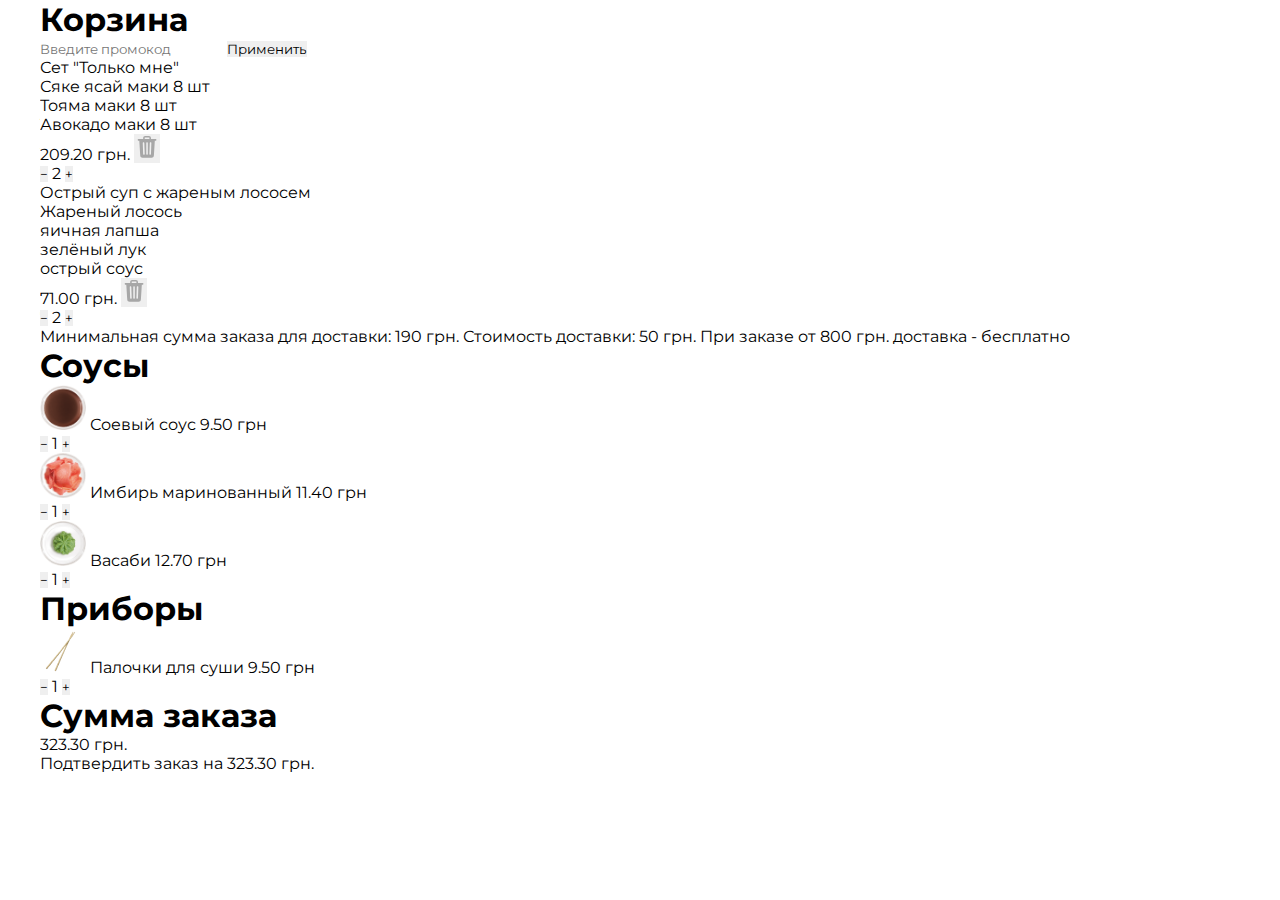
==== cart.html @ 16efc77a "structure build done" ====
<!DOCTYPE html>
<html lang="en">
<head>
    <meta charset="UTF-8">
    <meta name="viewport" content="width=device-width, initial-scale=1.0">
    <title>Корзина</title>
    <link rel="stylesheet" href="./css/reset.css">
    <link rel="stylesheet" href="./css/cart.css">
</head>
<body>

<div class="wrapper contentBorder">
    <section class="cart">
        <div class="contentBorder cartContent">
            <div class="cartHeader">
                <h1>Корзина</h1>
                <div class="promoCode">
                    <input type="text" placeholder="Введите промокод">
                    <button type="submit">Применить</button>
                </div>
            </div>
            <div class="cartList">
                <div class="emptyMessage">
                    <span>Ваша корзина пуста</span>
                    <a href="index.html">Перейти в каталог</a>
                </div>
                <div class="cartItem">
                    <div class="itemDesc">
                        <span class="itemName">Сет "Только мне"</span>
                        <ul class="itemComposition">
                            <li>Сяке ясай маки 8 шт</li>
                            <li>Тояма маки 8 шт</li>
                            <li>Авокадо маки 8 шт</li>
                        </ul>
                    </div>
                    <span class="itemPrice" data-price="104.60" data-currency="грн">209.20 грн.</span>
                    <button type="button" class="removeItem">
                        <img src="img/removeTrash.svg" width="26" height="26" alt="">
                    </button>
                    <div class="itemChanges">
                        <button type="button" class="decrease">−</button>
                        <span class="counter">2</span>
                        <button type="button" class="increase">+</button>
                    </div>
                </div>
                <div class="cartItem">
                    <div class="itemDesc">
                        <span class="itemName">Острый суп с жареным лососем</span>
                        <ul class="itemComposition">
                            <li>Жареный лосось</li>
                            <li>яичная лапша</li>
                            <li>зелёный лук</li>
                            <li>острый соус</li>
                        </ul>
                    </div>
                    <span class="itemPrice" data-price="35.50" data-currency="грн">71.00 грн.</span>
                    <button type="button" class="removeItem">
                        <img src="img/removeTrash.svg" width="26" height="26" alt="">
                    </button>
                    <div class="itemChanges">
                        <button type="button" class="decrease">−</button>
                        <span class="counter">2</span>
                        <button type="button" class="increase">+</button>
                    </div>
                </div>
            </div>
            <div class="orderInfo">
                <span>Минимальная сумма заказа для доставки: 190 грн.</span>
                <span>Стоимость доставки: 50 грн.</span>
                <span>При заказе от 800 грн. доставка - бесплатно</span>
            </div>
        </div>
    </section>
    <section class="sauces">
        <div class="contentBorder saucesContent">
            <div class="sectionTitle">
                <h1>Соусы</h1>
            </div>
            <div class="saucesList">
                <div class="sauceItem">
                    <img src="img/sauce1.png" width="46" height="45" alt="">
                    <span class="sauceName">Соевый соус</span>
                    <span class="itemPrice" data-price="9.50" data-currency="грн">9.50 грн</span>
                    <div class="itemChanges">
                        <button type="button" class="decrease">−</button>
                        <span class="counter">1</span>
                        <button type="button" class="increase">+</button>
                    </div>
                </div>
                <div class="sauceItem">
                    <img src="img/sauce2.png" width="46" height="45" alt="">
                    <span class="sauceName">Имбирь маринованный</span>
                    <span class="itemPrice" data-price="11.40" data-currency="грн">11.40 грн</span>
                    <div class="itemChanges">
                        <button type="button" class="decrease">−</button>
                        <span class="counter">1</span>
                        <button type="button" class="increase">+</button>
                    </div>
                </div>
                <div class="sauceItem">
                    <img src="img/sauce3.png" width="46" height="45" alt="">
                    <span class="sauceName">Васаби</span>
                    <span class="itemPrice" data-price="12.70" data-currency="грн">12.70 грн</span>
                    <div class="itemChanges">
                        <button type="button" class="decrease">−</button>
                        <span class="counter">1</span>
                        <button type="button" class="increase">+</button>
                    </div>
                </div>
            </div>
        </div>
    </section>
    <section class="devices">
        <div class="contentBorder devicesContent">
            <div class="sectionTitle">
                <h1>Приборы</h1>
            </div>
            <div class="deviceList">
                <div class="deviceItem">
                    <img src="img/device1.png" width="46" height="45" alt="">
                    <span class="deviceName">Палочки для суши</span>
                    <span class="itemPrice" data-price="9.50" data-currency="грн">9.50 грн</span>
                    <div class="itemChanges">
                        <button type="button" class="decrease">−</button>
                        <span class="counter">1</span>
                        <button type="button" class="increase">+</button>
                    </div>
                </div>
            </div>
        </div>
    </section>
    <section class="orderDelivery">
        <div class="contentBorder deliveryContent">
            <div class="sectionTitle">
                <h1>Сумма заказа</h1>
                <span class="totalSum">25.10 грн</span>
            </div>
            <div class="confirmButton">
                <a href="./payment.html">Подтвердить заказ на <span class="totalSum" data-currency="грн"> 280.20 грн.</span></a>
            </div>
        </div>
    </section>
</div>

<script defer src="./vendor/jquery-3.7.1.min.js"></script>
<script defer src="./vendor/jquery.lazy.min.js"></script>
<script defer src="./js/buttons-dist.js"></script>
<script defer src="./js/lazyload-dist.js"></script>
</body>
</html>
---- css/cart.css ----
@media screen and (max-width: 719px) {
  html, body {
    scroll-behavior: smooth;
    transition: height 0.3s;
    -webkit-transition: height 0.3s;
  }
  html > body, body > body {
    width: 100%;
    height: 100%;
  }
  html > body.lock, body > body.lock {
    overflow: hidden;
  }
}
@media screen and (max-width: 719px) and (-webkit-min-device-pixel-ratio: 2) {
  html > body.lock, body > body.lock {
    -webkit-overflow-scrolling: touch;
    -ms-overflow-y: hidden;
  }
}
@media screen and (max-width: 719px) {
  .wrapper .cart .cartContent .cartHeader {
    display: -webkit-box;
    display: -ms-flexbox;
    display: flex;
    -webkit-box-pack: center;
        -ms-flex-pack: center;
            justify-content: center;
    -webkit-box-orient: vertical;
    -webkit-box-direction: normal;
        -ms-flex-direction: column;
            flex-direction: column;
    gap: 15px;
    height: 135px;
  }
  .wrapper .cart .cartContent .cartHeader h1 {
    font-weight: 600;
    font-size: 24px;
  }
  .wrapper .cart .cartContent .cartHeader .promoCode {
    display: -webkit-box;
    display: -ms-flexbox;
    display: flex;
    width: 100%;
    height: 35px;
    position: relative;
  }
  .wrapper .cart .cartContent .cartHeader .promoCode input {
    font-family: var(--medium);
    color: rgb(227, 30, 36);
    border: 1px rgb(227, 30, 36) solid;
    outline: none;
    height: inherit;
    width: 100%;
    padding: 10px;
    font-size: 14px;
    border-radius: 10px;
  }
  .wrapper .cart .cartContent .cartHeader .promoCode input::-webkit-input-placeholder {
    color: rgb(227, 30, 36);
    font-weight: 500;
    -webkit-transition: 0.2s opacity;
    transition: 0.2s opacity;
  }
  .wrapper .cart .cartContent .cartHeader .promoCode input::-moz-placeholder {
    color: rgb(227, 30, 36);
    font-weight: 500;
    -moz-transition: 0.2s opacity;
    transition: 0.2s opacity;
  }
  .wrapper .cart .cartContent .cartHeader .promoCode input:-ms-input-placeholder {
    color: rgb(227, 30, 36);
    font-weight: 500;
    -ms-transition: 0.2s opacity;
    transition: 0.2s opacity;
  }
  .wrapper .cart .cartContent .cartHeader .promoCode input::-ms-input-placeholder {
    color: rgb(227, 30, 36);
    font-weight: 500;
    -ms-transition: 0.2s opacity;
    transition: 0.2s opacity;
  }
  .wrapper .cart .cartContent .cartHeader .promoCode input::placeholder {
    color: rgb(227, 30, 36);
    font-weight: 500;
    -webkit-transition: 0.2s opacity;
    transition: 0.2s opacity;
  }
  .wrapper .cart .cartContent .cartHeader .promoCode input:focus::-webkit-input-placeholder {
    opacity: 0.3;
    -webkit-transition: 0.1s opacity;
    transition: 0.1s opacity;
  }
  .wrapper .cart .cartContent .cartHeader .promoCode input:focus::-moz-placeholder {
    opacity: 0.3;
    -moz-transition: 0.1s opacity;
    transition: 0.1s opacity;
  }
  .wrapper .cart .cartContent .cartHeader .promoCode input:focus:-ms-input-placeholder {
    opacity: 0.3;
    -ms-transition: 0.1s opacity;
    transition: 0.1s opacity;
  }
  .wrapper .cart .cartContent .cartHeader .promoCode input:focus::-ms-input-placeholder {
    opacity: 0.3;
    -ms-transition: 0.1s opacity;
    transition: 0.1s opacity;
  }
  .wrapper .cart .cartContent .cartHeader .promoCode input:focus::placeholder {
    opacity: 0.3;
    -webkit-transition: 0.1s opacity;
    transition: 0.1s opacity;
  }
  .wrapper .cart .cartContent .cartHeader .promoCode button {
    font-family: var(--semiBold);
    background-color: rgb(227, 30, 36);
    color: rgb(255, 255, 255);
    position: absolute;
    cursor: pointer;
    font-weight: 600;
    width: 135px;
    height: inherit;
    top: 0;
    right: 0;
    font-size: 16px;
    border-radius: 10px;
    -webkit-transition: 0.2s background-color;
    transition: 0.2s background-color;
  }
  .wrapper .cart .cartContent .cartHeader .promoCode button:hover, .wrapper .cart .cartContent .cartHeader .promoCode button:focus {
    background-color: rgb(255, 255, 255);
    border: 1px rgb(227, 30, 36) solid;
    color: rgb(227, 30, 36);
    -webkit-transition: 0.2s background-color;
    transition: 0.2s background-color;
  }
  .wrapper .cart .cartContent .cartHeader .promoCode button:hover.disable:hover, .wrapper .cart .cartContent .cartHeader .promoCode button:hover.disable:focus, .wrapper .cart .cartContent .cartHeader .promoCode button:focus.disable:hover, .wrapper .cart .cartContent .cartHeader .promoCode button:focus.disable:focus {
    background-color: rgb(227, 30, 36);
    color: rgb(255, 255, 255);
  }
}
@media screen and (max-width: 719px) and (max-width: 719px) {
  .wrapper .cart .cartContent .cartHeader .promoCode button {
    background-color: rgb(255, 255, 255);
    color: rgb(227, 30, 36);
    border: 1px rgb(227, 30, 36) solid;
    cursor: default;
  }
  .wrapper .cart .cartContent .cartHeader .promoCode button:focus {
    background-color: rgb(227, 30, 36);
    color: rgb(255, 255, 255);
    border: none;
    -webkit-transition: 0.2s background-color;
    transition: 0.2s background-color;
  }
}
@media screen and (max-width: 719px) {
  .wrapper .cart .cartContent .cartHeader .promoCode button {
    background-color: inherit;
    font-size: clamp(12px, 1.94vw, 14px);
  }
  .wrapper .cart .cartContent .cartList {
    display: -webkit-box;
    display: -ms-flexbox;
    display: flex;
    -webkit-box-orient: vertical;
    -webkit-box-direction: normal;
        -ms-flex-direction: column;
            flex-direction: column;
    gap: 15px;
    padding: 15px 0;
  }
  .wrapper .cart .cartContent .cartList .emptyMessage {
    display: -webkit-box;
    display: -ms-flexbox;
    display: flex;
    -webkit-box-orient: vertical;
    -webkit-box-direction: normal;
        -ms-flex-direction: column;
            flex-direction: column;
    text-align: center;
    gap: 25px;
  }
  .wrapper .cart .cartContent .cartList .emptyMessage span {
    font-weight: 600;
    line-height: 30px;
    font-size: 16px;
  }
  .wrapper .cart .cartContent .cartList .emptyMessage a {
    background-color: rgb(227, 30, 36);
    color: rgb(255, 255, 255);
    display: -webkit-box;
    display: -ms-flexbox;
    display: flex;
    -webkit-box-pack: center;
        -ms-flex-pack: center;
            justify-content: center;
    -webkit-box-align: center;
        -ms-flex-align: center;
            align-items: center;
    cursor: pointer;
    font-weight: 600;
    height: 40px;
    font-size: 16px;
    border-radius: 10px;
    -webkit-transition: 0.2s background-color, opacity;
    transition: 0.2s background-color, opacity;
    width: 100%;
  }
  .wrapper .cart .cartContent .cartList .emptyMessage a:hover, .wrapper .cart .cartContent .cartList .emptyMessage a:focus {
    background-color: rgb(255, 255, 255);
    border: 1px rgb(227, 30, 36) solid;
    color: rgb(227, 30, 36);
    -webkit-transition: 0.2s background-color;
    transition: 0.2s background-color;
  }
  .wrapper .cart .cartContent .cartList .emptyMessage a:hover.disable:hover, .wrapper .cart .cartContent .cartList .emptyMessage a:hover.disable:focus, .wrapper .cart .cartContent .cartList .emptyMessage a:focus.disable:hover, .wrapper .cart .cartContent .cartList .emptyMessage a:focus.disable:focus {
    background-color: rgb(227, 30, 36);
    color: rgb(255, 255, 255);
  }
  .wrapper .cart .cartContent .cartList .emptyMessage a.disable {
    opacity: 0.5;
    -webkit-transition: opacity 0.2s;
    transition: opacity 0.2s;
  }
}
@media screen and (max-width: 719px) and (max-width: 719px) {
  .wrapper .cart .cartContent .cartList .emptyMessage a {
    cursor: default;
  }
}
@media screen and (max-width: 719px) {
  .wrapper .cart .cartContent .cartList .cartItem {
    background-color: var(--grey-light);
    display: -webkit-box;
    display: -ms-flexbox;
    display: flex;
    -webkit-box-pack: justify;
        -ms-flex-pack: justify;
            justify-content: space-between;
    position: relative;
    width: 100%;
    min-height: 120px;
    height: -webkit-max-content;
    height: -moz-max-content;
    height: max-content;
    border-radius: 10px;
    padding: 15px 15px 60px 15px;
  }
  .wrapper .cart .cartContent .cartList .cartItem .itemDesc {
    display: -webkit-box;
    display: -ms-flexbox;
    display: flex;
    -webkit-box-orient: vertical;
    -webkit-box-direction: normal;
        -ms-flex-direction: column;
            flex-direction: column;
    gap: 10px;
    font-weight: 600;
  }
  .wrapper .cart .cartContent .cartList .cartItem .itemDesc .itemName {
    max-width: 195px;
    font-size: clamp(18px, 3.05vw, 22px);
  }
  .wrapper .cart .cartContent .cartList .cartItem .itemDesc .itemComposition {
    font-size: clamp(12px, 1.94vw, 14px);
  }
  .wrapper .cart .cartContent .cartList .cartItem .itemPrice {
    white-space: nowrap;
    font-weight: 600;
    font-size: clamp(16px, 2.5vw, 18px);
  }
  .wrapper .cart .cartContent .cartList .cartItem .removeItem, .wrapper .cart .cartContent .cartList .cartItem .itemChanges {
    position: absolute;
    bottom: 15px;
  }
  .wrapper .cart .cartContent .cartList .cartItem .removeItem {
    background-color: inherit;
    left: 15px;
  }
  .wrapper .cart .cartContent .cartList .cartItem .itemChanges {
    display: -webkit-box;
    display: -ms-flexbox;
    display: flex;
    -webkit-box-align: center;
        -ms-flex-align: center;
            align-items: center;
    -webkit-box-pack: justify;
        -ms-flex-pack: justify;
            justify-content: space-between;
    width: 130px;
    width: clamp(80px, 15.02vw, 108px);
    right: 15px;
  }
  .wrapper .cart .cartContent .cartList .cartItem .itemChanges button {
    cursor: pointer;
    font-weight: 600;
    width: 37px;
    height: 37px;
    border-radius: 50%;
    font-size: 24px;
  }
}
@media screen and (max-width: 719px) and (max-width: 719px) {
  .wrapper .cart .cartContent .cartList .cartItem .itemChanges button.decrease, .wrapper .cart .cartContent .cartList .cartItem .itemChanges button.increase {
    background-color: rgb(227, 30, 36);
    color: rgb(255, 255, 255);
    border: none;
    width: clamp(25px, 4.17vw, 30px);
    height: 40px;
    font-size: 18px;
    border-radius: 5px;
  }
  .wrapper .cart .cartContent .cartList .cartItem .itemChanges button.decrease.disable {
    opacity: 0.5;
  }
  .wrapper .cart .cartContent .cartList .cartItem .itemChanges button ~ .counter {
    font-size: clamp(16px, 2.78vw, 20px);
  }
}
@media screen and (max-width: 719px) {
  .wrapper .cart .cartContent .cartList .cartItem .itemChanges .counter {
    font-weight: 600;
    font-size: 18px;
  }
  .wrapper .cart .cartContent .cartList .cartItem .itemChanges .decrease {
    background-color: rgb(255, 255, 255);
    color: rgb(227, 30, 36);
    border: 3px rgb(227, 30, 36) solid;
  }
}
@media screen and (max-width: 719px) and (min-width: 720px) {
  .wrapper .cart .cartContent .cartList .cartItem .itemChanges .decrease.disable {
    color: rgb(229, 229, 229);
    border: 3px rgb(229, 229, 229) solid;
  }
}
@media screen and (max-width: 719px) {
  .wrapper .cart .cartContent .cartList .cartItem .itemChanges .increase {
    background-color: rgb(227, 30, 36);
    color: rgb(255, 255, 255);
  }
  .wrapper .cart .cartContent .orderInfo {
    display: -webkit-box;
    display: -ms-flexbox;
    display: flex;
    -webkit-box-orient: vertical;
    -webkit-box-direction: normal;
        -ms-flex-direction: column;
            flex-direction: column;
    text-align: center;
    gap: 15px;
    font-weight: 600;
    font-size: 16px;
    padding-top: 15px;
  }
  .wrapper .sauces, .wrapper .devices {
    margin-top: 30px;
  }
  .wrapper .sauces .saucesContent, .wrapper .sauces .devicesContent, .wrapper .devices .saucesContent, .wrapper .devices .devicesContent {
    display: -webkit-box;
    display: -ms-flexbox;
    display: flex;
    -webkit-box-orient: vertical;
    -webkit-box-direction: normal;
        -ms-flex-direction: column;
            flex-direction: column;
    gap: 15px;
  }
  .wrapper .sauces .saucesContent .sectionTitle h1, .wrapper .sauces .devicesContent .sectionTitle h1, .wrapper .devices .saucesContent .sectionTitle h1, .wrapper .devices .devicesContent .sectionTitle h1 {
    font-weight: 600;
    font-size: 22px;
  }
  .wrapper .sauces .saucesContent .saucesList, .wrapper .sauces .saucesContent .deviceList, .wrapper .sauces .devicesContent .saucesList, .wrapper .sauces .devicesContent .deviceList, .wrapper .devices .saucesContent .saucesList, .wrapper .devices .saucesContent .deviceList, .wrapper .devices .devicesContent .saucesList, .wrapper .devices .devicesContent .deviceList {
    display: -webkit-box;
    display: -ms-flexbox;
    display: flex;
    -webkit-box-orient: vertical;
    -webkit-box-direction: normal;
        -ms-flex-direction: column;
            flex-direction: column;
    gap: 15px;
  }
  .wrapper .sauces .saucesContent .saucesList .sauceItem, .wrapper .sauces .saucesContent .saucesList .deviceItem, .wrapper .sauces .saucesContent .deviceList .sauceItem, .wrapper .sauces .saucesContent .deviceList .deviceItem, .wrapper .sauces .devicesContent .saucesList .sauceItem, .wrapper .sauces .devicesContent .saucesList .deviceItem, .wrapper .sauces .devicesContent .deviceList .sauceItem, .wrapper .sauces .devicesContent .deviceList .deviceItem, .wrapper .devices .saucesContent .saucesList .sauceItem, .wrapper .devices .saucesContent .saucesList .deviceItem, .wrapper .devices .saucesContent .deviceList .sauceItem, .wrapper .devices .saucesContent .deviceList .deviceItem, .wrapper .devices .devicesContent .saucesList .sauceItem, .wrapper .devices .devicesContent .saucesList .deviceItem, .wrapper .devices .devicesContent .deviceList .sauceItem, .wrapper .devices .devicesContent .deviceList .deviceItem {
    display: -webkit-box;
    display: -ms-flexbox;
    display: flex;
    -webkit-box-align: center;
        -ms-flex-align: center;
            align-items: center;
    -webkit-box-pack: justify;
        -ms-flex-pack: justify;
            justify-content: space-between;
    gap: 15px;
    width: 100%;
  }
}
@media screen and (max-width: 719px) and (max-width: 360px) {
  .wrapper .sauces .saucesContent .saucesList .sauceItem, .wrapper .sauces .saucesContent .saucesList .deviceItem, .wrapper .sauces .saucesContent .deviceList .sauceItem, .wrapper .sauces .saucesContent .deviceList .deviceItem, .wrapper .sauces .devicesContent .saucesList .sauceItem, .wrapper .sauces .devicesContent .saucesList .deviceItem, .wrapper .sauces .devicesContent .deviceList .sauceItem, .wrapper .sauces .devicesContent .deviceList .deviceItem, .wrapper .devices .saucesContent .saucesList .sauceItem, .wrapper .devices .saucesContent .saucesList .deviceItem, .wrapper .devices .saucesContent .deviceList .sauceItem, .wrapper .devices .saucesContent .deviceList .deviceItem, .wrapper .devices .devicesContent .saucesList .sauceItem, .wrapper .devices .devicesContent .saucesList .deviceItem, .wrapper .devices .devicesContent .deviceList .sauceItem, .wrapper .devices .devicesContent .deviceList .deviceItem {
    gap: 8px;
  }
}
@media screen and (max-width: 719px) {
  .wrapper .sauces .saucesContent .saucesList .sauceItem .itemPrice, .wrapper .sauces .saucesContent .saucesList .sauceItem .sauceName, .wrapper .sauces .saucesContent .saucesList .sauceItem .deviceName, .wrapper .sauces .saucesContent .saucesList .deviceItem .itemPrice, .wrapper .sauces .saucesContent .saucesList .deviceItem .sauceName, .wrapper .sauces .saucesContent .saucesList .deviceItem .deviceName, .wrapper .sauces .saucesContent .deviceList .sauceItem .itemPrice, .wrapper .sauces .saucesContent .deviceList .sauceItem .sauceName, .wrapper .sauces .saucesContent .deviceList .sauceItem .deviceName, .wrapper .sauces .saucesContent .deviceList .deviceItem .itemPrice, .wrapper .sauces .saucesContent .deviceList .deviceItem .sauceName, .wrapper .sauces .saucesContent .deviceList .deviceItem .deviceName, .wrapper .sauces .devicesContent .saucesList .sauceItem .itemPrice, .wrapper .sauces .devicesContent .saucesList .sauceItem .sauceName, .wrapper .sauces .devicesContent .saucesList .sauceItem .deviceName, .wrapper .sauces .devicesContent .saucesList .deviceItem .itemPrice, .wrapper .sauces .devicesContent .saucesList .deviceItem .sauceName, .wrapper .sauces .devicesContent .saucesList .deviceItem .deviceName, .wrapper .sauces .devicesContent .deviceList .sauceItem .itemPrice, .wrapper .sauces .devicesContent .deviceList .sauceItem .sauceName, .wrapper .sauces .devicesContent .deviceList .sauceItem .deviceName, .wrapper .sauces .devicesContent .deviceList .deviceItem .itemPrice, .wrapper .sauces .devicesContent .deviceList .deviceItem .sauceName, .wrapper .sauces .devicesContent .deviceList .deviceItem .deviceName, .wrapper .devices .saucesContent .saucesList .sauceItem .itemPrice, .wrapper .devices .saucesContent .saucesList .sauceItem .sauceName, .wrapper .devices .saucesContent .saucesList .sauceItem .deviceName, .wrapper .devices .saucesContent .saucesList .deviceItem .itemPrice, .wrapper .devices .saucesContent .saucesList .deviceItem .sauceName, .wrapper .devices .saucesContent .saucesList .deviceItem .deviceName, .wrapper .devices .saucesContent .deviceList .sauceItem .itemPrice, .wrapper .devices .saucesContent .deviceList .sauceItem .sauceName, .wrapper .devices .saucesContent .deviceList .sauceItem .deviceName, .wrapper .devices .saucesContent .deviceList .deviceItem .itemPrice, .wrapper .devices .saucesContent .deviceList .deviceItem .sauceName, .wrapper .devices .saucesContent .deviceList .deviceItem .deviceName, .wrapper .devices .devicesContent .saucesList .sauceItem .itemPrice, .wrapper .devices .devicesContent .saucesList .sauceItem .sauceName, .wrapper .devices .devicesContent .saucesList .sauceItem .deviceName, .wrapper .devices .devicesContent .saucesList .deviceItem .itemPrice, .wrapper .devices .devicesContent .saucesList .deviceItem .sauceName, .wrapper .devices .devicesContent .saucesList .deviceItem .deviceName, .wrapper .devices .devicesContent .deviceList .sauceItem .itemPrice, .wrapper .devices .devicesContent .deviceList .sauceItem .sauceName, .wrapper .devices .devicesContent .deviceList .sauceItem .deviceName, .wrapper .devices .devicesContent .deviceList .deviceItem .itemPrice, .wrapper .devices .devicesContent .deviceList .deviceItem .sauceName, .wrapper .devices .devicesContent .deviceList .deviceItem .deviceName {
    font-size: clamp(12px, 2.22vw, 16px);
  }
  .wrapper .sauces .saucesContent .saucesList .sauceItem .itemPrice.sauceName, .wrapper .sauces .saucesContent .saucesList .sauceItem .itemPrice.deviceName, .wrapper .sauces .saucesContent .saucesList .sauceItem .sauceName.sauceName, .wrapper .sauces .saucesContent .saucesList .sauceItem .sauceName.deviceName, .wrapper .sauces .saucesContent .saucesList .sauceItem .deviceName.sauceName, .wrapper .sauces .saucesContent .saucesList .sauceItem .deviceName.deviceName, .wrapper .sauces .saucesContent .saucesList .deviceItem .itemPrice.sauceName, .wrapper .sauces .saucesContent .saucesList .deviceItem .itemPrice.deviceName, .wrapper .sauces .saucesContent .saucesList .deviceItem .sauceName.sauceName, .wrapper .sauces .saucesContent .saucesList .deviceItem .sauceName.deviceName, .wrapper .sauces .saucesContent .saucesList .deviceItem .deviceName.sauceName, .wrapper .sauces .saucesContent .saucesList .deviceItem .deviceName.deviceName, .wrapper .sauces .saucesContent .deviceList .sauceItem .itemPrice.sauceName, .wrapper .sauces .saucesContent .deviceList .sauceItem .itemPrice.deviceName, .wrapper .sauces .saucesContent .deviceList .sauceItem .sauceName.sauceName, .wrapper .sauces .saucesContent .deviceList .sauceItem .sauceName.deviceName, .wrapper .sauces .saucesContent .deviceList .sauceItem .deviceName.sauceName, .wrapper .sauces .saucesContent .deviceList .sauceItem .deviceName.deviceName, .wrapper .sauces .saucesContent .deviceList .deviceItem .itemPrice.sauceName, .wrapper .sauces .saucesContent .deviceList .deviceItem .itemPrice.deviceName, .wrapper .sauces .saucesContent .deviceList .deviceItem .sauceName.sauceName, .wrapper .sauces .saucesContent .deviceList .deviceItem .sauceName.deviceName, .wrapper .sauces .saucesContent .deviceList .deviceItem .deviceName.sauceName, .wrapper .sauces .saucesContent .deviceList .deviceItem .deviceName.deviceName, .wrapper .sauces .devicesContent .saucesList .sauceItem .itemPrice.sauceName, .wrapper .sauces .devicesContent .saucesList .sauceItem .itemPrice.deviceName, .wrapper .sauces .devicesContent .saucesList .sauceItem .sauceName.sauceName, .wrapper .sauces .devicesContent .saucesList .sauceItem .sauceName.deviceName, .wrapper .sauces .devicesContent .saucesList .sauceItem .deviceName.sauceName, .wrapper .sauces .devicesContent .saucesList .sauceItem .deviceName.deviceName, .wrapper .sauces .devicesContent .saucesList .deviceItem .itemPrice.sauceName, .wrapper .sauces .devicesContent .saucesList .deviceItem .itemPrice.deviceName, .wrapper .sauces .devicesContent .saucesList .deviceItem .sauceName.sauceName, .wrapper .sauces .devicesContent .saucesList .deviceItem .sauceName.deviceName, .wrapper .sauces .devicesContent .saucesList .deviceItem .deviceName.sauceName, .wrapper .sauces .devicesContent .saucesList .deviceItem .deviceName.deviceName, .wrapper .sauces .devicesContent .deviceList .sauceItem .itemPrice.sauceName, .wrapper .sauces .devicesContent .deviceList .sauceItem .itemPrice.deviceName, .wrapper .sauces .devicesContent .deviceList .sauceItem .sauceName.sauceName, .wrapper .sauces .devicesContent .deviceList .sauceItem .sauceName.deviceName, .wrapper .sauces .devicesContent .deviceList .sauceItem .deviceName.sauceName, .wrapper .sauces .devicesContent .deviceList .sauceItem .deviceName.deviceName, .wrapper .sauces .devicesContent .deviceList .deviceItem .itemPrice.sauceName, .wrapper .sauces .devicesContent .deviceList .deviceItem .itemPrice.deviceName, .wrapper .sauces .devicesContent .deviceList .deviceItem .sauceName.sauceName, .wrapper .sauces .devicesContent .deviceList .deviceItem .sauceName.deviceName, .wrapper .sauces .devicesContent .deviceList .deviceItem .deviceName.sauceName, .wrapper .sauces .devicesContent .deviceList .deviceItem .deviceName.deviceName, .wrapper .devices .saucesContent .saucesList .sauceItem .itemPrice.sauceName, .wrapper .devices .saucesContent .saucesList .sauceItem .itemPrice.deviceName, .wrapper .devices .saucesContent .saucesList .sauceItem .sauceName.sauceName, .wrapper .devices .saucesContent .saucesList .sauceItem .sauceName.deviceName, .wrapper .devices .saucesContent .saucesList .sauceItem .deviceName.sauceName, .wrapper .devices .saucesContent .saucesList .sauceItem .deviceName.deviceName, .wrapper .devices .saucesContent .saucesList .deviceItem .itemPrice.sauceName, .wrapper .devices .saucesContent .saucesList .deviceItem .itemPrice.deviceName, .wrapper .devices .saucesContent .saucesList .deviceItem .sauceName.sauceName, .wrapper .devices .saucesContent .saucesList .deviceItem .sauceName.deviceName, .wrapper .devices .saucesContent .saucesList .deviceItem .deviceName.sauceName, .wrapper .devices .saucesContent .saucesList .deviceItem .deviceName.deviceName, .wrapper .devices .saucesContent .deviceList .sauceItem .itemPrice.sauceName, .wrapper .devices .saucesContent .deviceList .sauceItem .itemPrice.deviceName, .wrapper .devices .saucesContent .deviceList .sauceItem .sauceName.sauceName, .wrapper .devices .saucesContent .deviceList .sauceItem .sauceName.deviceName, .wrapper .devices .saucesContent .deviceList .sauceItem .deviceName.sauceName, .wrapper .devices .saucesContent .deviceList .sauceItem .deviceName.deviceName, .wrapper .devices .saucesContent .deviceList .deviceItem .itemPrice.sauceName, .wrapper .devices .saucesContent .deviceList .deviceItem .itemPrice.deviceName, .wrapper .devices .saucesContent .deviceList .deviceItem .sauceName.sauceName, .wrapper .devices .saucesContent .deviceList .deviceItem .sauceName.deviceName, .wrapper .devices .saucesContent .deviceList .deviceItem .deviceName.sauceName, .wrapper .devices .saucesContent .deviceList .deviceItem .deviceName.deviceName, .wrapper .devices .devicesContent .saucesList .sauceItem .itemPrice.sauceName, .wrapper .devices .devicesContent .saucesList .sauceItem .itemPrice.deviceName, .wrapper .devices .devicesContent .saucesList .sauceItem .sauceName.sauceName, .wrapper .devices .devicesContent .saucesList .sauceItem .sauceName.deviceName, .wrapper .devices .devicesContent .saucesList .sauceItem .deviceName.sauceName, .wrapper .devices .devicesContent .saucesList .sauceItem .deviceName.deviceName, .wrapper .devices .devicesContent .saucesList .deviceItem .itemPrice.sauceName, .wrapper .devices .devicesContent .saucesList .deviceItem .itemPrice.deviceName, .wrapper .devices .devicesContent .saucesList .deviceItem .sauceName.sauceName, .wrapper .devices .devicesContent .saucesList .deviceItem .sauceName.deviceName, .wrapper .devices .devicesContent .saucesList .deviceItem .deviceName.sauceName, .wrapper .devices .devicesContent .saucesList .deviceItem .deviceName.deviceName, .wrapper .devices .devicesContent .deviceList .sauceItem .itemPrice.sauceName, .wrapper .devices .devicesContent .deviceList .sauceItem .itemPrice.deviceName, .wrapper .devices .devicesContent .deviceList .sauceItem .sauceName.sauceName, .wrapper .devices .devicesContent .deviceList .sauceItem .sauceName.deviceName, .wrapper .devices .devicesContent .deviceList .sauceItem .deviceName.sauceName, .wrapper .devices .devicesContent .deviceList .sauceItem .deviceName.deviceName, .wrapper .devices .devicesContent .deviceList .deviceItem .itemPrice.sauceName, .wrapper .devices .devicesContent .deviceList .deviceItem .itemPrice.deviceName, .wrapper .devices .devicesContent .deviceList .deviceItem .sauceName.sauceName, .wrapper .devices .devicesContent .deviceList .deviceItem .sauceName.deviceName, .wrapper .devices .devicesContent .deviceList .deviceItem .deviceName.sauceName, .wrapper .devices .devicesContent .deviceList .deviceItem .deviceName.deviceName {
    overflow: hidden;
    white-space: nowrap;
    text-overflow: ellipsis;
    -ms-hyphens: auto;
        hyphens: auto;
    width: clamp(100px, 17.38vw, 125px);
  }
  .wrapper .sauces .saucesContent .saucesList .sauceItem .itemPrice.itemPrice, .wrapper .sauces .saucesContent .saucesList .sauceItem .sauceName.itemPrice, .wrapper .sauces .saucesContent .saucesList .sauceItem .deviceName.itemPrice, .wrapper .sauces .saucesContent .saucesList .deviceItem .itemPrice.itemPrice, .wrapper .sauces .saucesContent .saucesList .deviceItem .sauceName.itemPrice, .wrapper .sauces .saucesContent .saucesList .deviceItem .deviceName.itemPrice, .wrapper .sauces .saucesContent .deviceList .sauceItem .itemPrice.itemPrice, .wrapper .sauces .saucesContent .deviceList .sauceItem .sauceName.itemPrice, .wrapper .sauces .saucesContent .deviceList .sauceItem .deviceName.itemPrice, .wrapper .sauces .saucesContent .deviceList .deviceItem .itemPrice.itemPrice, .wrapper .sauces .saucesContent .deviceList .deviceItem .sauceName.itemPrice, .wrapper .sauces .saucesContent .deviceList .deviceItem .deviceName.itemPrice, .wrapper .sauces .devicesContent .saucesList .sauceItem .itemPrice.itemPrice, .wrapper .sauces .devicesContent .saucesList .sauceItem .sauceName.itemPrice, .wrapper .sauces .devicesContent .saucesList .sauceItem .deviceName.itemPrice, .wrapper .sauces .devicesContent .saucesList .deviceItem .itemPrice.itemPrice, .wrapper .sauces .devicesContent .saucesList .deviceItem .sauceName.itemPrice, .wrapper .sauces .devicesContent .saucesList .deviceItem .deviceName.itemPrice, .wrapper .sauces .devicesContent .deviceList .sauceItem .itemPrice.itemPrice, .wrapper .sauces .devicesContent .deviceList .sauceItem .sauceName.itemPrice, .wrapper .sauces .devicesContent .deviceList .sauceItem .deviceName.itemPrice, .wrapper .sauces .devicesContent .deviceList .deviceItem .itemPrice.itemPrice, .wrapper .sauces .devicesContent .deviceList .deviceItem .sauceName.itemPrice, .wrapper .sauces .devicesContent .deviceList .deviceItem .deviceName.itemPrice, .wrapper .devices .saucesContent .saucesList .sauceItem .itemPrice.itemPrice, .wrapper .devices .saucesContent .saucesList .sauceItem .sauceName.itemPrice, .wrapper .devices .saucesContent .saucesList .sauceItem .deviceName.itemPrice, .wrapper .devices .saucesContent .saucesList .deviceItem .itemPrice.itemPrice, .wrapper .devices .saucesContent .saucesList .deviceItem .sauceName.itemPrice, .wrapper .devices .saucesContent .saucesList .deviceItem .deviceName.itemPrice, .wrapper .devices .saucesContent .deviceList .sauceItem .itemPrice.itemPrice, .wrapper .devices .saucesContent .deviceList .sauceItem .sauceName.itemPrice, .wrapper .devices .saucesContent .deviceList .sauceItem .deviceName.itemPrice, .wrapper .devices .saucesContent .deviceList .deviceItem .itemPrice.itemPrice, .wrapper .devices .saucesContent .deviceList .deviceItem .sauceName.itemPrice, .wrapper .devices .saucesContent .deviceList .deviceItem .deviceName.itemPrice, .wrapper .devices .devicesContent .saucesList .sauceItem .itemPrice.itemPrice, .wrapper .devices .devicesContent .saucesList .sauceItem .sauceName.itemPrice, .wrapper .devices .devicesContent .saucesList .sauceItem .deviceName.itemPrice, .wrapper .devices .devicesContent .saucesList .deviceItem .itemPrice.itemPrice, .wrapper .devices .devicesContent .saucesList .deviceItem .sauceName.itemPrice, .wrapper .devices .devicesContent .saucesList .deviceItem .deviceName.itemPrice, .wrapper .devices .devicesContent .deviceList .sauceItem .itemPrice.itemPrice, .wrapper .devices .devicesContent .deviceList .sauceItem .sauceName.itemPrice, .wrapper .devices .devicesContent .deviceList .sauceItem .deviceName.itemPrice, .wrapper .devices .devicesContent .deviceList .deviceItem .itemPrice.itemPrice, .wrapper .devices .devicesContent .deviceList .deviceItem .sauceName.itemPrice, .wrapper .devices .devicesContent .deviceList .deviceItem .deviceName.itemPrice {
    white-space: nowrap;
  }
  .wrapper .sauces .saucesContent .saucesList .sauceItem .itemChanges, .wrapper .sauces .saucesContent .saucesList .deviceItem .itemChanges, .wrapper .sauces .saucesContent .deviceList .sauceItem .itemChanges, .wrapper .sauces .saucesContent .deviceList .deviceItem .itemChanges, .wrapper .sauces .devicesContent .saucesList .sauceItem .itemChanges, .wrapper .sauces .devicesContent .saucesList .deviceItem .itemChanges, .wrapper .sauces .devicesContent .deviceList .sauceItem .itemChanges, .wrapper .sauces .devicesContent .deviceList .deviceItem .itemChanges, .wrapper .devices .saucesContent .saucesList .sauceItem .itemChanges, .wrapper .devices .saucesContent .saucesList .deviceItem .itemChanges, .wrapper .devices .saucesContent .deviceList .sauceItem .itemChanges, .wrapper .devices .saucesContent .deviceList .deviceItem .itemChanges, .wrapper .devices .devicesContent .saucesList .sauceItem .itemChanges, .wrapper .devices .devicesContent .saucesList .deviceItem .itemChanges, .wrapper .devices .devicesContent .deviceList .sauceItem .itemChanges, .wrapper .devices .devicesContent .deviceList .deviceItem .itemChanges {
    display: -webkit-box;
    display: -ms-flexbox;
    display: flex;
    -webkit-box-align: center;
        -ms-flex-align: center;
            align-items: center;
    -webkit-box-pack: justify;
        -ms-flex-pack: justify;
            justify-content: space-between;
    width: 130px;
    width: clamp(80px, 15.02vw, 108px);
  }
  .wrapper .sauces .saucesContent .saucesList .sauceItem .itemChanges button, .wrapper .sauces .saucesContent .saucesList .deviceItem .itemChanges button, .wrapper .sauces .saucesContent .deviceList .sauceItem .itemChanges button, .wrapper .sauces .saucesContent .deviceList .deviceItem .itemChanges button, .wrapper .sauces .devicesContent .saucesList .sauceItem .itemChanges button, .wrapper .sauces .devicesContent .saucesList .deviceItem .itemChanges button, .wrapper .sauces .devicesContent .deviceList .sauceItem .itemChanges button, .wrapper .sauces .devicesContent .deviceList .deviceItem .itemChanges button, .wrapper .devices .saucesContent .saucesList .sauceItem .itemChanges button, .wrapper .devices .saucesContent .saucesList .deviceItem .itemChanges button, .wrapper .devices .saucesContent .deviceList .sauceItem .itemChanges button, .wrapper .devices .saucesContent .deviceList .deviceItem .itemChanges button, .wrapper .devices .devicesContent .saucesList .sauceItem .itemChanges button, .wrapper .devices .devicesContent .saucesList .deviceItem .itemChanges button, .wrapper .devices .devicesContent .deviceList .sauceItem .itemChanges button, .wrapper .devices .devicesContent .deviceList .deviceItem .itemChanges button {
    cursor: pointer;
    font-weight: 600;
    width: 37px;
    height: 37px;
    border-radius: 50%;
    font-size: 24px;
  }
}
@media screen and (max-width: 719px) and (max-width: 719px) {
  .wrapper .sauces .saucesContent .saucesList .sauceItem .itemChanges button.decrease, .wrapper .sauces .saucesContent .saucesList .sauceItem .itemChanges button.increase, .wrapper .sauces .saucesContent .saucesList .deviceItem .itemChanges button.decrease, .wrapper .sauces .saucesContent .saucesList .deviceItem .itemChanges button.increase, .wrapper .sauces .saucesContent .deviceList .sauceItem .itemChanges button.decrease, .wrapper .sauces .saucesContent .deviceList .sauceItem .itemChanges button.increase, .wrapper .sauces .saucesContent .deviceList .deviceItem .itemChanges button.decrease, .wrapper .sauces .saucesContent .deviceList .deviceItem .itemChanges button.increase, .wrapper .sauces .devicesContent .saucesList .sauceItem .itemChanges button.decrease, .wrapper .sauces .devicesContent .saucesList .sauceItem .itemChanges button.increase, .wrapper .sauces .devicesContent .saucesList .deviceItem .itemChanges button.decrease, .wrapper .sauces .devicesContent .saucesList .deviceItem .itemChanges button.increase, .wrapper .sauces .devicesContent .deviceList .sauceItem .itemChanges button.decrease, .wrapper .sauces .devicesContent .deviceList .sauceItem .itemChanges button.increase, .wrapper .sauces .devicesContent .deviceList .deviceItem .itemChanges button.decrease, .wrapper .sauces .devicesContent .deviceList .deviceItem .itemChanges button.increase, .wrapper .devices .saucesContent .saucesList .sauceItem .itemChanges button.decrease, .wrapper .devices .saucesContent .saucesList .sauceItem .itemChanges button.increase, .wrapper .devices .saucesContent .saucesList .deviceItem .itemChanges button.decrease, .wrapper .devices .saucesContent .saucesList .deviceItem .itemChanges button.increase, .wrapper .devices .saucesContent .deviceList .sauceItem .itemChanges button.decrease, .wrapper .devices .saucesContent .deviceList .sauceItem .itemChanges button.increase, .wrapper .devices .saucesContent .deviceList .deviceItem .itemChanges button.decrease, .wrapper .devices .saucesContent .deviceList .deviceItem .itemChanges button.increase, .wrapper .devices .devicesContent .saucesList .sauceItem .itemChanges button.decrease, .wrapper .devices .devicesContent .saucesList .sauceItem .itemChanges button.increase, .wrapper .devices .devicesContent .saucesList .deviceItem .itemChanges button.decrease, .wrapper .devices .devicesContent .saucesList .deviceItem .itemChanges button.increase, .wrapper .devices .devicesContent .deviceList .sauceItem .itemChanges button.decrease, .wrapper .devices .devicesContent .deviceList .sauceItem .itemChanges button.increase, .wrapper .devices .devicesContent .deviceList .deviceItem .itemChanges button.decrease, .wrapper .devices .devicesContent .deviceList .deviceItem .itemChanges button.increase {
    background-color: rgb(227, 30, 36);
    color: rgb(255, 255, 255);
    border: none;
    width: clamp(25px, 4.17vw, 30px);
    height: 40px;
    font-size: 18px;
    border-radius: 5px;
  }
  .wrapper .sauces .saucesContent .saucesList .sauceItem .itemChanges button.decrease.disable, .wrapper .sauces .saucesContent .saucesList .deviceItem .itemChanges button.decrease.disable, .wrapper .sauces .saucesContent .deviceList .sauceItem .itemChanges button.decrease.disable, .wrapper .sauces .saucesContent .deviceList .deviceItem .itemChanges button.decrease.disable, .wrapper .sauces .devicesContent .saucesList .sauceItem .itemChanges button.decrease.disable, .wrapper .sauces .devicesContent .saucesList .deviceItem .itemChanges button.decrease.disable, .wrapper .sauces .devicesContent .deviceList .sauceItem .itemChanges button.decrease.disable, .wrapper .sauces .devicesContent .deviceList .deviceItem .itemChanges button.decrease.disable, .wrapper .devices .saucesContent .saucesList .sauceItem .itemChanges button.decrease.disable, .wrapper .devices .saucesContent .saucesList .deviceItem .itemChanges button.decrease.disable, .wrapper .devices .saucesContent .deviceList .sauceItem .itemChanges button.decrease.disable, .wrapper .devices .saucesContent .deviceList .deviceItem .itemChanges button.decrease.disable, .wrapper .devices .devicesContent .saucesList .sauceItem .itemChanges button.decrease.disable, .wrapper .devices .devicesContent .saucesList .deviceItem .itemChanges button.decrease.disable, .wrapper .devices .devicesContent .deviceList .sauceItem .itemChanges button.decrease.disable, .wrapper .devices .devicesContent .deviceList .deviceItem .itemChanges button.decrease.disable {
    opacity: 0.5;
  }
  .wrapper .sauces .saucesContent .saucesList .sauceItem .itemChanges button ~ .counter, .wrapper .sauces .saucesContent .saucesList .deviceItem .itemChanges button ~ .counter, .wrapper .sauces .saucesContent .deviceList .sauceItem .itemChanges button ~ .counter, .wrapper .sauces .saucesContent .deviceList .deviceItem .itemChanges button ~ .counter, .wrapper .sauces .devicesContent .saucesList .sauceItem .itemChanges button ~ .counter, .wrapper .sauces .devicesContent .saucesList .deviceItem .itemChanges button ~ .counter, .wrapper .sauces .devicesContent .deviceList .sauceItem .itemChanges button ~ .counter, .wrapper .sauces .devicesContent .deviceList .deviceItem .itemChanges button ~ .counter, .wrapper .devices .saucesContent .saucesList .sauceItem .itemChanges button ~ .counter, .wrapper .devices .saucesContent .saucesList .deviceItem .itemChanges button ~ .counter, .wrapper .devices .saucesContent .deviceList .sauceItem .itemChanges button ~ .counter, .wrapper .devices .saucesContent .deviceList .deviceItem .itemChanges button ~ .counter, .wrapper .devices .devicesContent .saucesList .sauceItem .itemChanges button ~ .counter, .wrapper .devices .devicesContent .saucesList .deviceItem .itemChanges button ~ .counter, .wrapper .devices .devicesContent .deviceList .sauceItem .itemChanges button ~ .counter, .wrapper .devices .devicesContent .deviceList .deviceItem .itemChanges button ~ .counter {
    font-size: clamp(16px, 2.78vw, 20px);
  }
}
@media screen and (max-width: 719px) {
  .wrapper .sauces .saucesContent .saucesList .sauceItem .itemChanges .counter, .wrapper .sauces .saucesContent .saucesList .deviceItem .itemChanges .counter, .wrapper .sauces .saucesContent .deviceList .sauceItem .itemChanges .counter, .wrapper .sauces .saucesContent .deviceList .deviceItem .itemChanges .counter, .wrapper .sauces .devicesContent .saucesList .sauceItem .itemChanges .counter, .wrapper .sauces .devicesContent .saucesList .deviceItem .itemChanges .counter, .wrapper .sauces .devicesContent .deviceList .sauceItem .itemChanges .counter, .wrapper .sauces .devicesContent .deviceList .deviceItem .itemChanges .counter, .wrapper .devices .saucesContent .saucesList .sauceItem .itemChanges .counter, .wrapper .devices .saucesContent .saucesList .deviceItem .itemChanges .counter, .wrapper .devices .saucesContent .deviceList .sauceItem .itemChanges .counter, .wrapper .devices .saucesContent .deviceList .deviceItem .itemChanges .counter, .wrapper .devices .devicesContent .saucesList .sauceItem .itemChanges .counter, .wrapper .devices .devicesContent .saucesList .deviceItem .itemChanges .counter, .wrapper .devices .devicesContent .deviceList .sauceItem .itemChanges .counter, .wrapper .devices .devicesContent .deviceList .deviceItem .itemChanges .counter {
    font-weight: 600;
    font-size: 18px;
  }
  .wrapper .sauces .saucesContent .saucesList .sauceItem .itemChanges .decrease, .wrapper .sauces .saucesContent .saucesList .deviceItem .itemChanges .decrease, .wrapper .sauces .saucesContent .deviceList .sauceItem .itemChanges .decrease, .wrapper .sauces .saucesContent .deviceList .deviceItem .itemChanges .decrease, .wrapper .sauces .devicesContent .saucesList .sauceItem .itemChanges .decrease, .wrapper .sauces .devicesContent .saucesList .deviceItem .itemChanges .decrease, .wrapper .sauces .devicesContent .deviceList .sauceItem .itemChanges .decrease, .wrapper .sauces .devicesContent .deviceList .deviceItem .itemChanges .decrease, .wrapper .devices .saucesContent .saucesList .sauceItem .itemChanges .decrease, .wrapper .devices .saucesContent .saucesList .deviceItem .itemChanges .decrease, .wrapper .devices .saucesContent .deviceList .sauceItem .itemChanges .decrease, .wrapper .devices .saucesContent .deviceList .deviceItem .itemChanges .decrease, .wrapper .devices .devicesContent .saucesList .sauceItem .itemChanges .decrease, .wrapper .devices .devicesContent .saucesList .deviceItem .itemChanges .decrease, .wrapper .devices .devicesContent .deviceList .sauceItem .itemChanges .decrease, .wrapper .devices .devicesContent .deviceList .deviceItem .itemChanges .decrease {
    background-color: rgb(255, 255, 255);
    color: rgb(227, 30, 36);
    border: 3px rgb(227, 30, 36) solid;
  }
}
@media screen and (max-width: 719px) and (min-width: 720px) {
  .wrapper .sauces .saucesContent .saucesList .sauceItem .itemChanges .decrease.disable, .wrapper .sauces .saucesContent .saucesList .deviceItem .itemChanges .decrease.disable, .wrapper .sauces .saucesContent .deviceList .sauceItem .itemChanges .decrease.disable, .wrapper .sauces .saucesContent .deviceList .deviceItem .itemChanges .decrease.disable, .wrapper .sauces .devicesContent .saucesList .sauceItem .itemChanges .decrease.disable, .wrapper .sauces .devicesContent .saucesList .deviceItem .itemChanges .decrease.disable, .wrapper .sauces .devicesContent .deviceList .sauceItem .itemChanges .decrease.disable, .wrapper .sauces .devicesContent .deviceList .deviceItem .itemChanges .decrease.disable, .wrapper .devices .saucesContent .saucesList .sauceItem .itemChanges .decrease.disable, .wrapper .devices .saucesContent .saucesList .deviceItem .itemChanges .decrease.disable, .wrapper .devices .saucesContent .deviceList .sauceItem .itemChanges .decrease.disable, .wrapper .devices .saucesContent .deviceList .deviceItem .itemChanges .decrease.disable, .wrapper .devices .devicesContent .saucesList .sauceItem .itemChanges .decrease.disable, .wrapper .devices .devicesContent .saucesList .deviceItem .itemChanges .decrease.disable, .wrapper .devices .devicesContent .deviceList .sauceItem .itemChanges .decrease.disable, .wrapper .devices .devicesContent .deviceList .deviceItem .itemChanges .decrease.disable {
    color: rgb(229, 229, 229);
    border: 3px rgb(229, 229, 229) solid;
  }
}
@media screen and (max-width: 719px) {
  .wrapper .sauces .saucesContent .saucesList .sauceItem .itemChanges .increase, .wrapper .sauces .saucesContent .saucesList .deviceItem .itemChanges .increase, .wrapper .sauces .saucesContent .deviceList .sauceItem .itemChanges .increase, .wrapper .sauces .saucesContent .deviceList .deviceItem .itemChanges .increase, .wrapper .sauces .devicesContent .saucesList .sauceItem .itemChanges .increase, .wrapper .sauces .devicesContent .saucesList .deviceItem .itemChanges .increase, .wrapper .sauces .devicesContent .deviceList .sauceItem .itemChanges .increase, .wrapper .sauces .devicesContent .deviceList .deviceItem .itemChanges .increase, .wrapper .devices .saucesContent .saucesList .sauceItem .itemChanges .increase, .wrapper .devices .saucesContent .saucesList .deviceItem .itemChanges .increase, .wrapper .devices .saucesContent .deviceList .sauceItem .itemChanges .increase, .wrapper .devices .saucesContent .deviceList .deviceItem .itemChanges .increase, .wrapper .devices .devicesContent .saucesList .sauceItem .itemChanges .increase, .wrapper .devices .devicesContent .saucesList .deviceItem .itemChanges .increase, .wrapper .devices .devicesContent .deviceList .sauceItem .itemChanges .increase, .wrapper .devices .devicesContent .deviceList .deviceItem .itemChanges .increase {
    background-color: rgb(227, 30, 36);
    color: rgb(255, 255, 255);
  }
  .wrapper .orderDelivery {
    background-color: var(--grey-light);
    padding: 20px 0 25px 0;
    margin-top: 30px;
  }
  .wrapper .orderDelivery .deliveryContent {
    display: -webkit-box;
    display: -ms-flexbox;
    display: flex;
    -webkit-box-orient: vertical;
    -webkit-box-direction: normal;
        -ms-flex-direction: column;
            flex-direction: column;
    gap: 20px;
  }
  .wrapper .orderDelivery .deliveryContent .sectionTitle, .wrapper .orderDelivery .deliveryContent .deliveryButtons {
    display: -webkit-box;
    display: -ms-flexbox;
    display: flex;
    -webkit-box-pack: justify;
        -ms-flex-pack: justify;
            justify-content: space-between;
  }
  .wrapper .orderDelivery .deliveryContent .sectionTitle h1, .wrapper .orderDelivery .deliveryContent .sectionTitle .totalSum {
    font-weight: 600;
    font-size: clamp(18px, 3.05vw, 22px);
  }
  .wrapper .orderDelivery .deliveryContent .confirmButton a {
    background-color: rgb(227, 30, 36);
    color: rgb(255, 255, 255);
    display: -webkit-box;
    display: -ms-flexbox;
    display: flex;
    -webkit-box-pack: center;
        -ms-flex-pack: center;
            justify-content: center;
    -webkit-box-align: center;
        -ms-flex-align: center;
            align-items: center;
    cursor: pointer;
    font-weight: 600;
    height: 40px;
    font-size: 16px;
    border-radius: 10px;
    -webkit-transition: 0.2s background-color, opacity;
    transition: 0.2s background-color, opacity;
    width: 100%;
  }
  .wrapper .orderDelivery .deliveryContent .confirmButton a:hover, .wrapper .orderDelivery .deliveryContent .confirmButton a:focus {
    background-color: rgb(255, 255, 255);
    border: 1px rgb(227, 30, 36) solid;
    color: rgb(227, 30, 36);
    -webkit-transition: 0.2s background-color;
    transition: 0.2s background-color;
  }
  .wrapper .orderDelivery .deliveryContent .confirmButton a:hover.disable:hover, .wrapper .orderDelivery .deliveryContent .confirmButton a:hover.disable:focus, .wrapper .orderDelivery .deliveryContent .confirmButton a:focus.disable:hover, .wrapper .orderDelivery .deliveryContent .confirmButton a:focus.disable:focus {
    background-color: rgb(227, 30, 36);
    color: rgb(255, 255, 255);
  }
  .wrapper .orderDelivery .deliveryContent .confirmButton a.disable {
    opacity: 0.5;
    -webkit-transition: opacity 0.2s;
    transition: opacity 0.2s;
  }
}
@media screen and (max-width: 719px) and (max-width: 719px) {
  .wrapper .orderDelivery .deliveryContent .confirmButton a {
    cursor: default;
  }
}
@media screen and (max-width: 719px) {
  .wrapper .orderDelivery .deliveryContent .confirmButton a .totalSum {
    padding-left: 5px;
  }
}
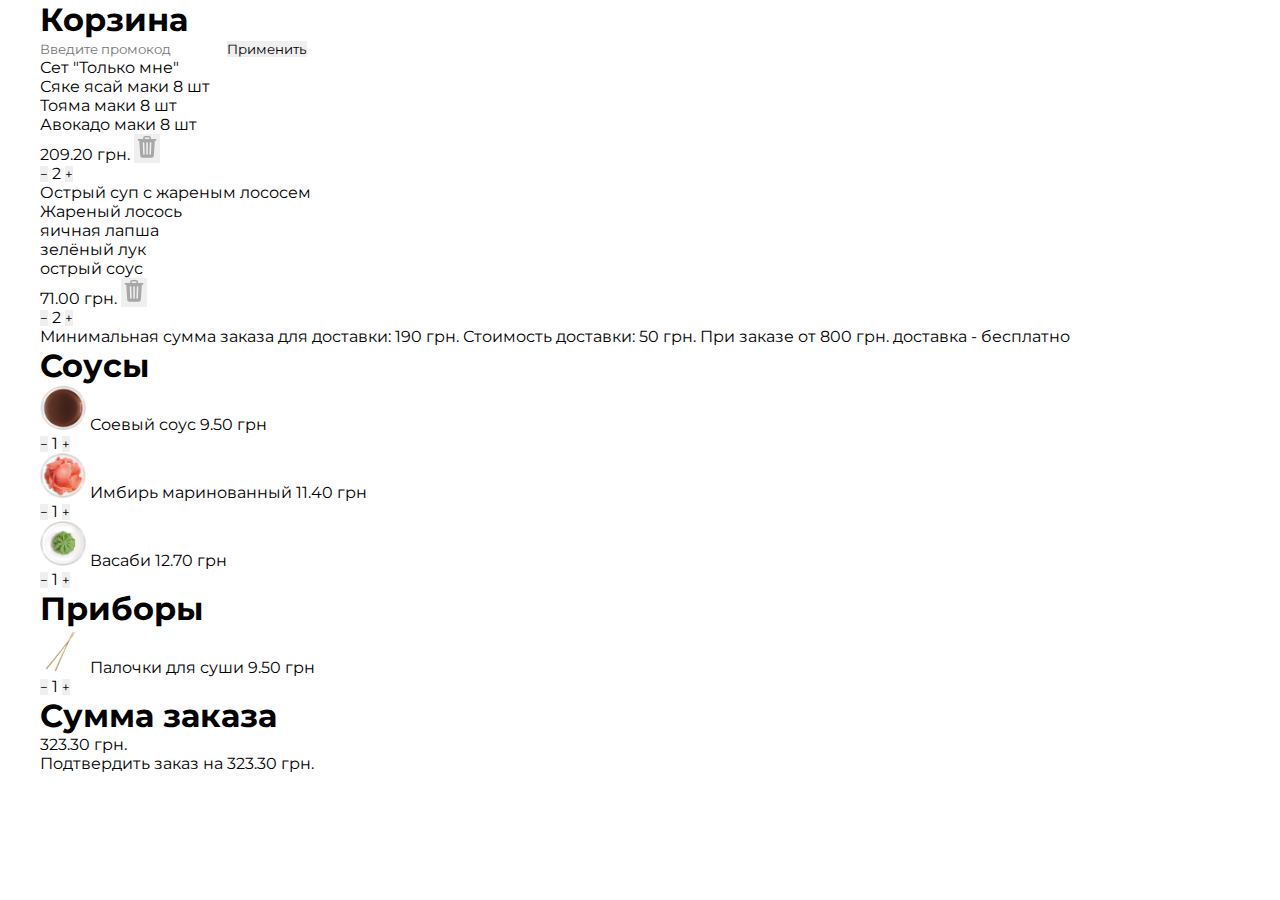
==== commit 54f83d7e: "theme changes removed. light is static theme" ====
--- a/cart.html
+++ b/cart.html
@@ -136,7 +136,7 @@
                 <span class="totalSum">25.10 грн</span>
             </div>
             <div class="confirmButton">
-                <a href="./payment.html">Подтвердить заказ на <span class="totalSum" data-currency="грн"> 280.20 грн.</span></a>
+                <a href="./confirmation.html">Подтвердить заказ на <span class="totalSum" data-currency="грн"> 280.20 грн.</span></a>
             </div>
         </div>
     </section>
--- a/css/cart.css
+++ b/css/cart.css
@@ -5,6 +5,7 @@
     -webkit-transition: height 0.3s;
   }
   html > body, body > body {
+    background-color: rgb(255, 255, 255);
     width: 100%;
     height: 100%;
   }
@@ -305,6 +306,7 @@
   .wrapper .cart .cartContent .cartList .cartItem .itemChanges button.decrease, .wrapper .cart .cartContent .cartList .cartItem .itemChanges button.increase {
     background-color: rgb(227, 30, 36);
     color: rgb(255, 255, 255);
+    cursor: default;
     border: none;
     width: clamp(25px, 4.17vw, 30px);
     height: 40px;
@@ -441,6 +443,7 @@
   .wrapper .sauces .saucesContent .saucesList .sauceItem .itemChanges button.decrease, .wrapper .sauces .saucesContent .saucesList .sauceItem .itemChanges button.increase, .wrapper .sauces .saucesContent .saucesList .deviceItem .itemChanges button.decrease, .wrapper .sauces .saucesContent .saucesList .deviceItem .itemChanges button.increase, .wrapper .sauces .saucesContent .deviceList .sauceItem .itemChanges button.decrease, .wrapper .sauces .saucesContent .deviceList .sauceItem .itemChanges button.increase, .wrapper .sauces .saucesContent .deviceList .deviceItem .itemChanges button.decrease, .wrapper .sauces .saucesContent .deviceList .deviceItem .itemChanges button.increase, .wrapper .sauces .devicesContent .saucesList .sauceItem .itemChanges button.decrease, .wrapper .sauces .devicesContent .saucesList .sauceItem .itemChanges button.increase, .wrapper .sauces .devicesContent .saucesList .deviceItem .itemChanges button.decrease, .wrapper .sauces .devicesContent .saucesList .deviceItem .itemChanges button.increase, .wrapper .sauces .devicesContent .deviceList .sauceItem .itemChanges button.decrease, .wrapper .sauces .devicesContent .deviceList .sauceItem .itemChanges button.increase, .wrapper .sauces .devicesContent .deviceList .deviceItem .itemChanges button.decrease, .wrapper .sauces .devicesContent .deviceList .deviceItem .itemChanges button.increase, .wrapper .devices .saucesContent .saucesList .sauceItem .itemChanges button.decrease, .wrapper .devices .saucesContent .saucesList .sauceItem .itemChanges button.increase, .wrapper .devices .saucesContent .saucesList .deviceItem .itemChanges button.decrease, .wrapper .devices .saucesContent .saucesList .deviceItem .itemChanges button.increase, .wrapper .devices .saucesContent .deviceList .sauceItem .itemChanges button.decrease, .wrapper .devices .saucesContent .deviceList .sauceItem .itemChanges button.increase, .wrapper .devices .saucesContent .deviceList .deviceItem .itemChanges button.decrease, .wrapper .devices .saucesContent .deviceList .deviceItem .itemChanges button.increase, .wrapper .devices .devicesContent .saucesList .sauceItem .itemChanges button.decrease, .wrapper .devices .devicesContent .saucesList .sauceItem .itemChanges button.increase, .wrapper .devices .devicesContent .saucesList .deviceItem .itemChanges button.decrease, .wrapper .devices .devicesContent .saucesList .deviceItem .itemChanges button.increase, .wrapper .devices .devicesContent .deviceList .sauceItem .itemChanges button.decrease, .wrapper .devices .devicesContent .deviceList .sauceItem .itemChanges button.increase, .wrapper .devices .devicesContent .deviceList .deviceItem .itemChanges button.decrease, .wrapper .devices .devicesContent .deviceList .deviceItem .itemChanges button.increase {
     background-color: rgb(227, 30, 36);
     color: rgb(255, 255, 255);
+    cursor: default;
     border: none;
     width: clamp(25px, 4.17vw, 30px);
     height: 40px;
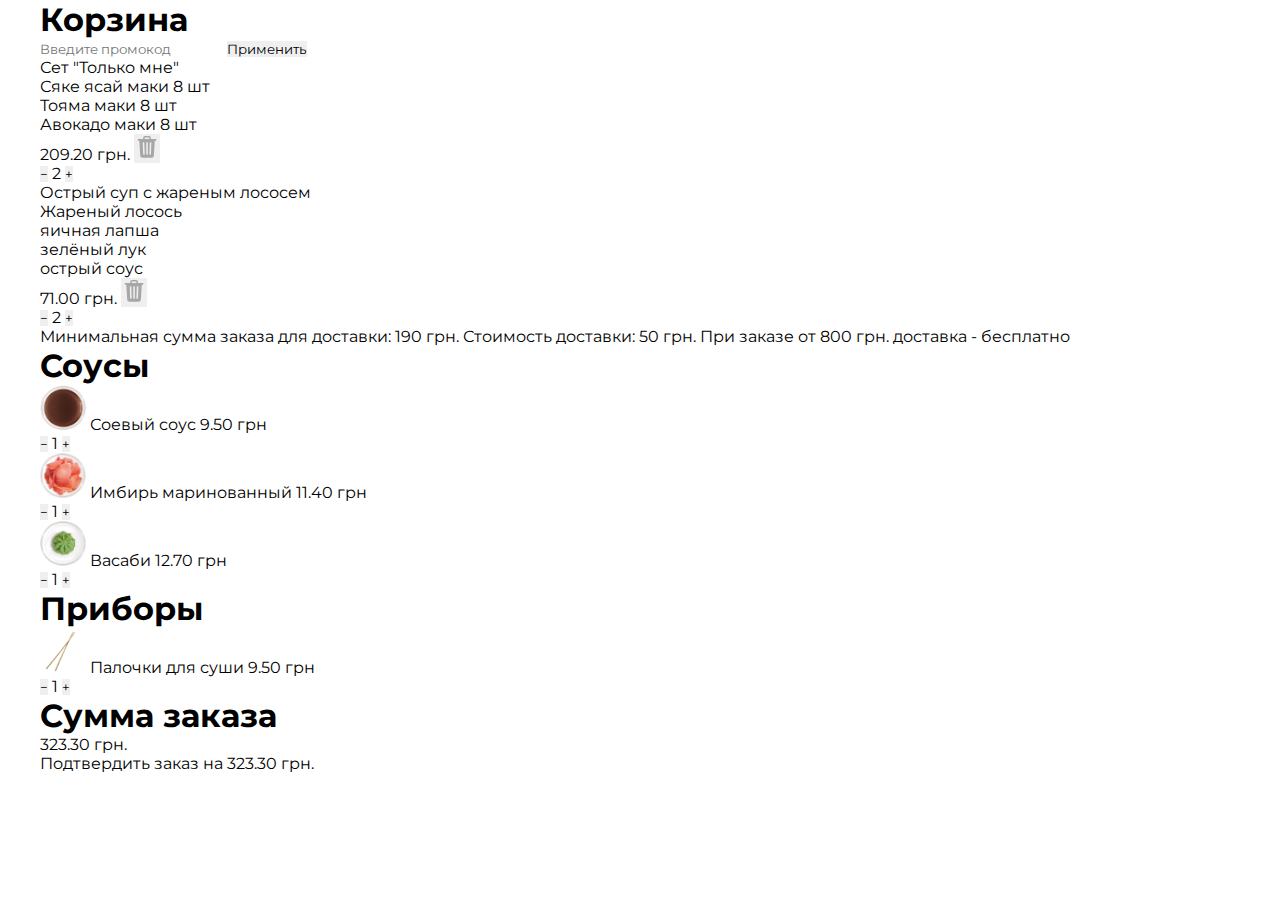
==== commit f10373fa: "buttons.js, cart.js were rewritten; modalfix.js was rewritten as cardProd.js" ====
--- a/cart.html
+++ b/cart.html
@@ -39,7 +39,7 @@
                     </button>
                     <div class="itemChanges">
                         <button type="button" class="decrease">−</button>
-                        <span class="counter">2</span>
+                        <span class="counter" data-min="1">2</span>
                         <button type="button" class="increase">+</button>
                     </div>
                 </div>
@@ -59,7 +59,7 @@
                     </button>
                     <div class="itemChanges">
                         <button type="button" class="decrease">−</button>
-                        <span class="counter">2</span>
+                        <span class="counter" data-min="1">2</span>
                         <button type="button" class="increase">+</button>
                     </div>
                 </div>
@@ -83,7 +83,7 @@
                     <span class="itemPrice" data-price="9.50" data-currency="грн">9.50 грн</span>
                     <div class="itemChanges">
                         <button type="button" class="decrease">−</button>
-                        <span class="counter">1</span>
+                        <span class="counter" data-min="1">1</span>
                         <button type="button" class="increase">+</button>
                     </div>
                 </div>
@@ -93,7 +93,7 @@
                     <span class="itemPrice" data-price="11.40" data-currency="грн">11.40 грн</span>
                     <div class="itemChanges">
                         <button type="button" class="decrease">−</button>
-                        <span class="counter">1</span>
+                        <span class="counter" data-min="1">1</span>
                         <button type="button" class="increase">+</button>
                     </div>
                 </div>
@@ -103,7 +103,7 @@
                     <span class="itemPrice" data-price="12.70" data-currency="грн">12.70 грн</span>
                     <div class="itemChanges">
                         <button type="button" class="decrease">−</button>
-                        <span class="counter">1</span>
+                        <span class="counter" data-min="1">1</span>
                         <button type="button" class="increase">+</button>
                     </div>
                 </div>
@@ -122,7 +122,7 @@
                     <span class="itemPrice" data-price="9.50" data-currency="грн">9.50 грн</span>
                     <div class="itemChanges">
                         <button type="button" class="decrease">−</button>
-                        <span class="counter">1</span>
+                        <span class="counter" data-min="1">1</span>
                         <button type="button" class="increase">+</button>
                     </div>
                 </div>
@@ -145,6 +145,7 @@
 <script defer src="./vendor/jquery-3.7.1.min.js"></script>
 <script defer src="./vendor/jquery.lazy.min.js"></script>
 <script defer src="./js/buttons-dist.js"></script>
+<script defer src="./js/cart-dist.js"></script>
 <script defer src="./js/lazyload-dist.js"></script>
 </body>
 </html>--- a/css/cart.css
+++ b/css/cart.css
@@ -204,25 +204,14 @@
     height: 40px;
     font-size: 16px;
     border-radius: 10px;
-    -webkit-transition: 0.2s background-color, opacity;
-    transition: 0.2s background-color, opacity;
-    width: 100%;
-  }
-  .wrapper .cart .cartContent .cartList .emptyMessage a:hover, .wrapper .cart .cartContent .cartList .emptyMessage a:focus {
-    background-color: rgb(255, 255, 255);
-    border: 1px rgb(227, 30, 36) solid;
-    color: rgb(227, 30, 36);
-    -webkit-transition: 0.2s background-color;
-    transition: 0.2s background-color;
-  }
-  .wrapper .cart .cartContent .cartList .emptyMessage a:hover.disable:hover, .wrapper .cart .cartContent .cartList .emptyMessage a:hover.disable:focus, .wrapper .cart .cartContent .cartList .emptyMessage a:focus.disable:hover, .wrapper .cart .cartContent .cartList .emptyMessage a:focus.disable:focus {
-    background-color: rgb(227, 30, 36);
-    color: rgb(255, 255, 255);
+    -webkit-transition: background-color 0.2s, opacity 0.3s;
+    transition: background-color 0.2s, opacity 0.3s;
+    width: 100%;
   }
   .wrapper .cart .cartContent .cartList .emptyMessage a.disable {
     opacity: 0.5;
-    -webkit-transition: opacity 0.2s;
-    transition: opacity 0.2s;
+    -webkit-transition: opacity 0.3s;
+    transition: opacity 0.3s;
   }
 }
 @media screen and (max-width: 719px) and (max-width: 719px) {
@@ -231,6 +220,17 @@
   }
 }
 @media screen and (max-width: 719px) {
+  .wrapper .cart .cartContent .cartList .emptyMessage a:hover, .wrapper .cart .cartContent .cartList .emptyMessage a:focus {
+    background-color: rgb(255, 255, 255);
+    border: 1px rgb(227, 30, 36) solid;
+    color: rgb(227, 30, 36);
+    -webkit-transition: 0.2s background-color;
+    transition: 0.2s background-color;
+  }
+  .wrapper .cart .cartContent .cartList .emptyMessage a:hover.disable:hover, .wrapper .cart .cartContent .cartList .emptyMessage a:hover.disable:focus, .wrapper .cart .cartContent .cartList .emptyMessage a:focus.disable:hover, .wrapper .cart .cartContent .cartList .emptyMessage a:focus.disable:focus {
+    background-color: rgb(227, 30, 36);
+    color: rgb(255, 255, 255);
+  }
   .wrapper .cart .cartContent .cartList .cartItem {
     background-color: var(--grey-light);
     display: -webkit-box;
@@ -313,8 +313,14 @@
     font-size: 18px;
     border-radius: 5px;
   }
+  .wrapper .cart .cartContent .cartList .cartItem .itemChanges button.decrease {
+    -webkit-transition: opacity 0.3s;
+    transition: opacity 0.3s;
+  }
   .wrapper .cart .cartContent .cartList .cartItem .itemChanges button.decrease.disable {
     opacity: 0.5;
+    -webkit-transition: opacity 0.3s;
+    transition: opacity 0.3s;
   }
   .wrapper .cart .cartContent .cartList .cartItem .itemChanges button ~ .counter {
     font-size: clamp(16px, 2.78vw, 20px);
@@ -450,8 +456,14 @@
     font-size: 18px;
     border-radius: 5px;
   }
+  .wrapper .sauces .saucesContent .saucesList .sauceItem .itemChanges button.decrease, .wrapper .sauces .saucesContent .saucesList .deviceItem .itemChanges button.decrease, .wrapper .sauces .saucesContent .deviceList .sauceItem .itemChanges button.decrease, .wrapper .sauces .saucesContent .deviceList .deviceItem .itemChanges button.decrease, .wrapper .sauces .devicesContent .saucesList .sauceItem .itemChanges button.decrease, .wrapper .sauces .devicesContent .saucesList .deviceItem .itemChanges button.decrease, .wrapper .sauces .devicesContent .deviceList .sauceItem .itemChanges button.decrease, .wrapper .sauces .devicesContent .deviceList .deviceItem .itemChanges button.decrease, .wrapper .devices .saucesContent .saucesList .sauceItem .itemChanges button.decrease, .wrapper .devices .saucesContent .saucesList .deviceItem .itemChanges button.decrease, .wrapper .devices .saucesContent .deviceList .sauceItem .itemChanges button.decrease, .wrapper .devices .saucesContent .deviceList .deviceItem .itemChanges button.decrease, .wrapper .devices .devicesContent .saucesList .sauceItem .itemChanges button.decrease, .wrapper .devices .devicesContent .saucesList .deviceItem .itemChanges button.decrease, .wrapper .devices .devicesContent .deviceList .sauceItem .itemChanges button.decrease, .wrapper .devices .devicesContent .deviceList .deviceItem .itemChanges button.decrease {
+    -webkit-transition: opacity 0.3s;
+    transition: opacity 0.3s;
+  }
   .wrapper .sauces .saucesContent .saucesList .sauceItem .itemChanges button.decrease.disable, .wrapper .sauces .saucesContent .saucesList .deviceItem .itemChanges button.decrease.disable, .wrapper .sauces .saucesContent .deviceList .sauceItem .itemChanges button.decrease.disable, .wrapper .sauces .saucesContent .deviceList .deviceItem .itemChanges button.decrease.disable, .wrapper .sauces .devicesContent .saucesList .sauceItem .itemChanges button.decrease.disable, .wrapper .sauces .devicesContent .saucesList .deviceItem .itemChanges button.decrease.disable, .wrapper .sauces .devicesContent .deviceList .sauceItem .itemChanges button.decrease.disable, .wrapper .sauces .devicesContent .deviceList .deviceItem .itemChanges button.decrease.disable, .wrapper .devices .saucesContent .saucesList .sauceItem .itemChanges button.decrease.disable, .wrapper .devices .saucesContent .saucesList .deviceItem .itemChanges button.decrease.disable, .wrapper .devices .saucesContent .deviceList .sauceItem .itemChanges button.decrease.disable, .wrapper .devices .saucesContent .deviceList .deviceItem .itemChanges button.decrease.disable, .wrapper .devices .devicesContent .saucesList .sauceItem .itemChanges button.decrease.disable, .wrapper .devices .devicesContent .saucesList .deviceItem .itemChanges button.decrease.disable, .wrapper .devices .devicesContent .deviceList .sauceItem .itemChanges button.decrease.disable, .wrapper .devices .devicesContent .deviceList .deviceItem .itemChanges button.decrease.disable {
     opacity: 0.5;
+    -webkit-transition: opacity 0.3s;
+    transition: opacity 0.3s;
   }
   .wrapper .sauces .saucesContent .saucesList .sauceItem .itemChanges button ~ .counter, .wrapper .sauces .saucesContent .saucesList .deviceItem .itemChanges button ~ .counter, .wrapper .sauces .saucesContent .deviceList .sauceItem .itemChanges button ~ .counter, .wrapper .sauces .saucesContent .deviceList .deviceItem .itemChanges button ~ .counter, .wrapper .sauces .devicesContent .saucesList .sauceItem .itemChanges button ~ .counter, .wrapper .sauces .devicesContent .saucesList .deviceItem .itemChanges button ~ .counter, .wrapper .sauces .devicesContent .deviceList .sauceItem .itemChanges button ~ .counter, .wrapper .sauces .devicesContent .deviceList .deviceItem .itemChanges button ~ .counter, .wrapper .devices .saucesContent .saucesList .sauceItem .itemChanges button ~ .counter, .wrapper .devices .saucesContent .saucesList .deviceItem .itemChanges button ~ .counter, .wrapper .devices .saucesContent .deviceList .sauceItem .itemChanges button ~ .counter, .wrapper .devices .saucesContent .deviceList .deviceItem .itemChanges button ~ .counter, .wrapper .devices .devicesContent .saucesList .sauceItem .itemChanges button ~ .counter, .wrapper .devices .devicesContent .saucesList .deviceItem .itemChanges button ~ .counter, .wrapper .devices .devicesContent .deviceList .sauceItem .itemChanges button ~ .counter, .wrapper .devices .devicesContent .deviceList .deviceItem .itemChanges button ~ .counter {
     font-size: clamp(16px, 2.78vw, 20px);
@@ -523,25 +535,14 @@
     height: 40px;
     font-size: 16px;
     border-radius: 10px;
-    -webkit-transition: 0.2s background-color, opacity;
-    transition: 0.2s background-color, opacity;
-    width: 100%;
-  }
-  .wrapper .orderDelivery .deliveryContent .confirmButton a:hover, .wrapper .orderDelivery .deliveryContent .confirmButton a:focus {
-    background-color: rgb(255, 255, 255);
-    border: 1px rgb(227, 30, 36) solid;
-    color: rgb(227, 30, 36);
-    -webkit-transition: 0.2s background-color;
-    transition: 0.2s background-color;
-  }
-  .wrapper .orderDelivery .deliveryContent .confirmButton a:hover.disable:hover, .wrapper .orderDelivery .deliveryContent .confirmButton a:hover.disable:focus, .wrapper .orderDelivery .deliveryContent .confirmButton a:focus.disable:hover, .wrapper .orderDelivery .deliveryContent .confirmButton a:focus.disable:focus {
-    background-color: rgb(227, 30, 36);
-    color: rgb(255, 255, 255);
+    -webkit-transition: background-color 0.2s, opacity 0.3s;
+    transition: background-color 0.2s, opacity 0.3s;
+    width: 100%;
   }
   .wrapper .orderDelivery .deliveryContent .confirmButton a.disable {
     opacity: 0.5;
-    -webkit-transition: opacity 0.2s;
-    transition: opacity 0.2s;
+    -webkit-transition: opacity 0.3s;
+    transition: opacity 0.3s;
   }
 }
 @media screen and (max-width: 719px) and (max-width: 719px) {
@@ -550,6 +551,17 @@
   }
 }
 @media screen and (max-width: 719px) {
+  .wrapper .orderDelivery .deliveryContent .confirmButton a:hover, .wrapper .orderDelivery .deliveryContent .confirmButton a:focus {
+    background-color: rgb(255, 255, 255);
+    border: 1px rgb(227, 30, 36) solid;
+    color: rgb(227, 30, 36);
+    -webkit-transition: 0.2s background-color;
+    transition: 0.2s background-color;
+  }
+  .wrapper .orderDelivery .deliveryContent .confirmButton a:hover.disable:hover, .wrapper .orderDelivery .deliveryContent .confirmButton a:hover.disable:focus, .wrapper .orderDelivery .deliveryContent .confirmButton a:focus.disable:hover, .wrapper .orderDelivery .deliveryContent .confirmButton a:focus.disable:focus {
+    background-color: rgb(227, 30, 36);
+    color: rgb(255, 255, 255);
+  }
   .wrapper .orderDelivery .deliveryContent .confirmButton a .totalSum {
     padding-left: 5px;
   }
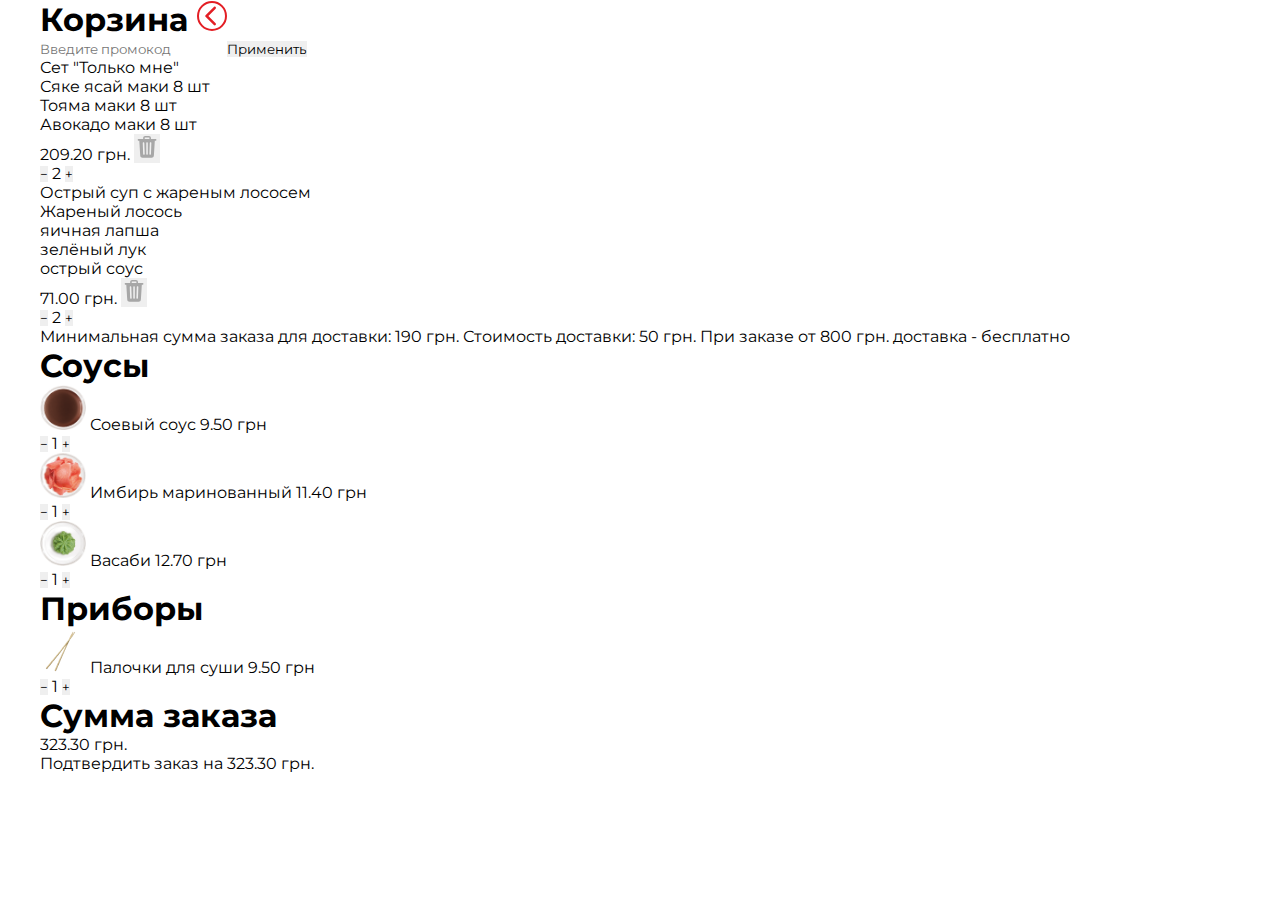
==== commit 42cc875f: "added exit from cart button; changed .cartIcon;" ====
--- a/cart.html
+++ b/cart.html
@@ -13,7 +13,11 @@
     <section class="cart">
         <div class="contentBorder cartContent">
             <div class="cartHeader">
-                <h1>Корзина</h1>
+                <h1>
+                    Корзина
+                    <a href="index.html" class="back"><img src="./img/mobileClose.svg" alt=""></a>
+                </h1>
+
                 <div class="promoCode">
                     <input type="text" placeholder="Введите промокод">
                     <button type="submit">Применить</button>
--- a/css/cart.css
+++ b/css/cart.css
@@ -35,9 +35,31 @@
     height: 135px;
   }
   .wrapper .cart .cartContent .cartHeader h1 {
+    display: -webkit-box;
+    display: -ms-flexbox;
+    display: flex;
+    -webkit-box-align: center;
+        -ms-flex-align: center;
+            align-items: center;
+    -webkit-box-pack: justify;
+        -ms-flex-pack: justify;
+            justify-content: space-between;
     font-weight: 600;
     font-size: 24px;
   }
+  .wrapper .cart .cartContent .cartHeader h1 a.back {
+    display: -webkit-box;
+    display: -ms-flexbox;
+    display: flex;
+    cursor: pointer;
+  }
+}
+@media screen and (max-width: 719px) and (max-width: 719px) {
+  .wrapper .cart .cartContent .cartHeader h1 a.back {
+    cursor: default;
+  }
+}
+@media screen and (max-width: 719px) {
   .wrapper .cart .cartContent .cartHeader .promoCode {
     display: -webkit-box;
     display: -ms-flexbox;
